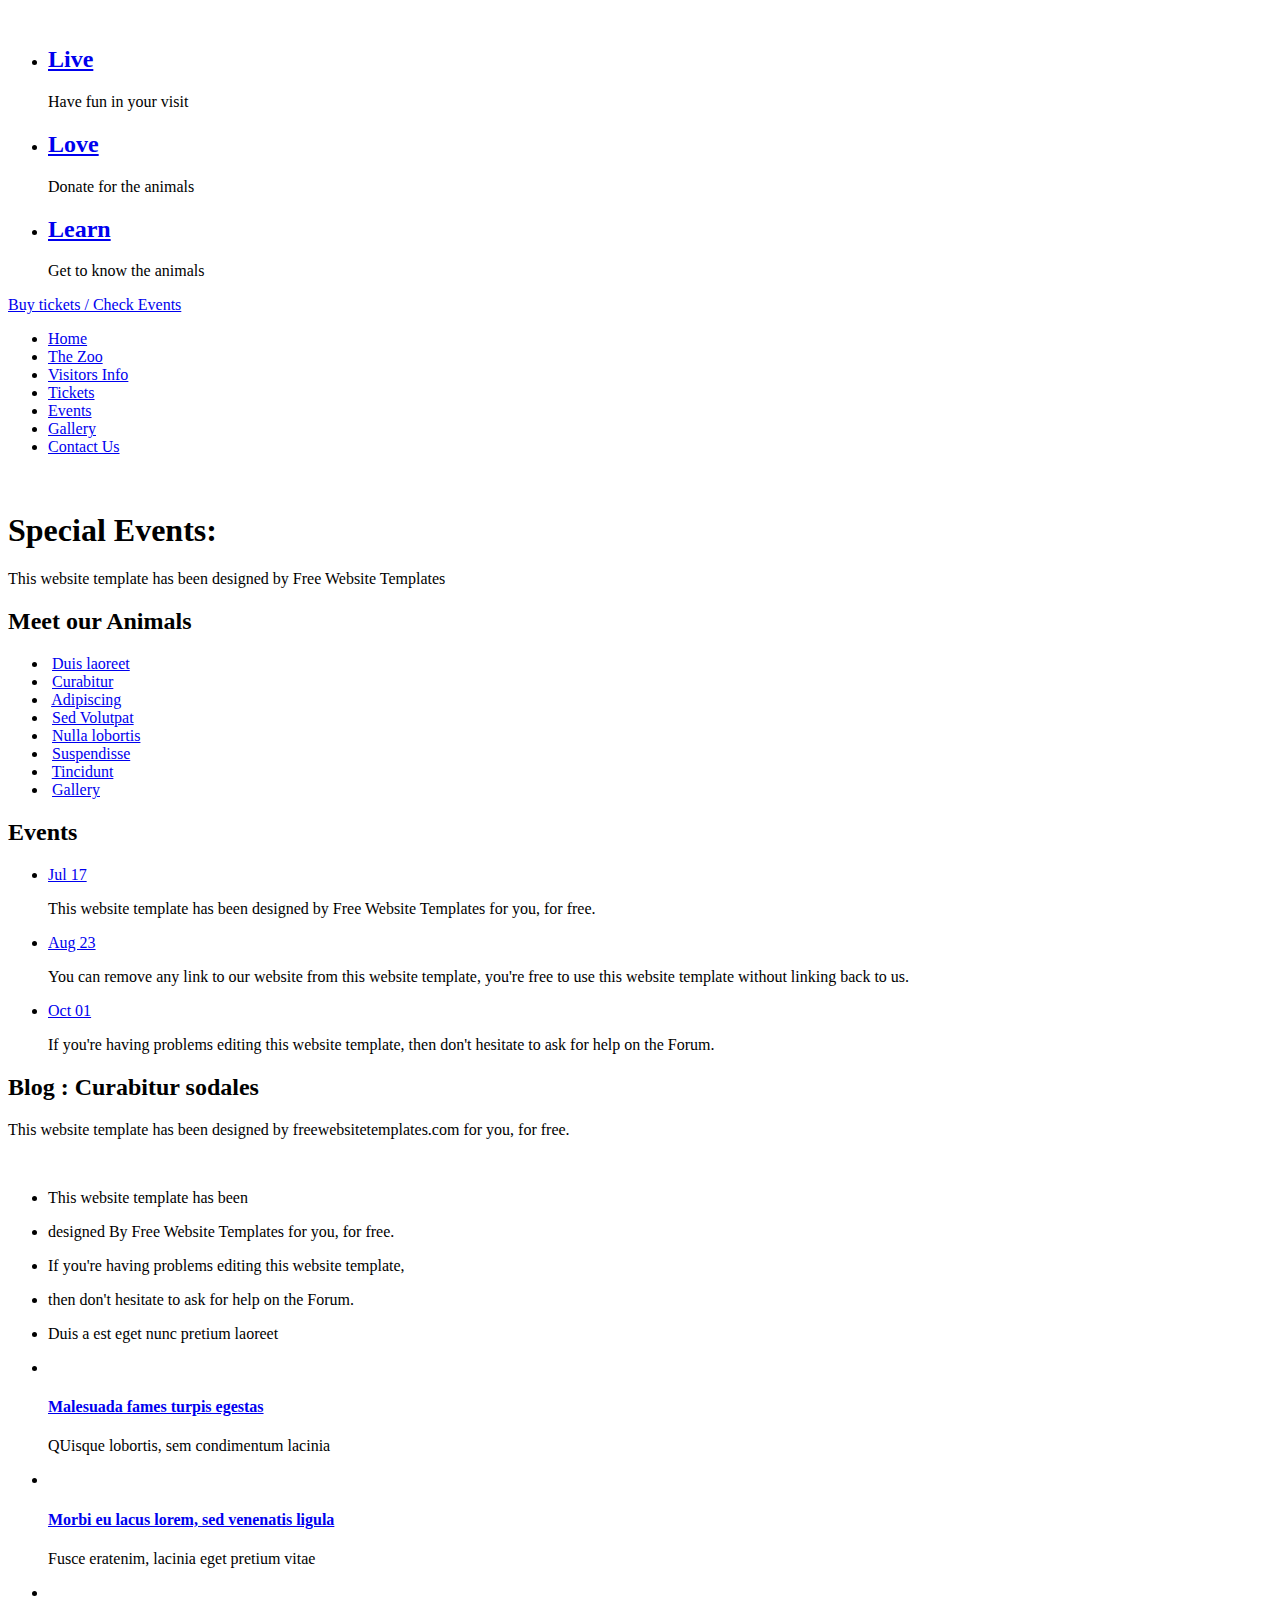
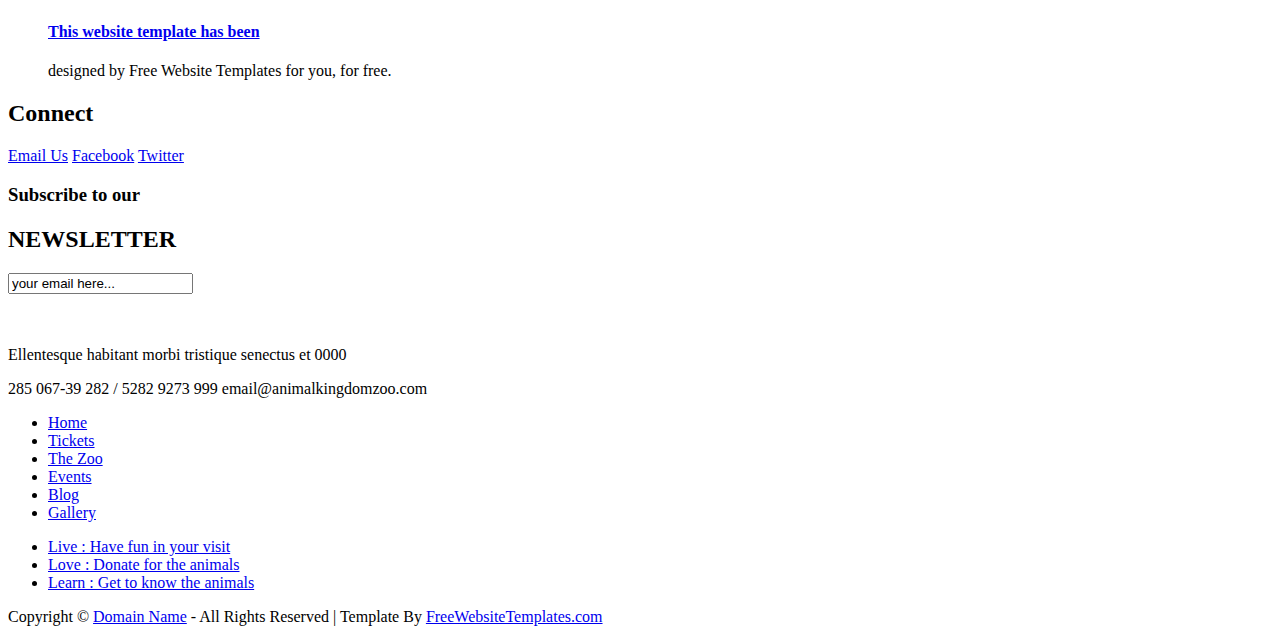
==== blog/index.html @ 2208098a "add blog directory" ====
<!DOCTYPE html>
<html>
<head>
<title>Animal Kingdom Zoo</title>
<meta http-equiv="Content-Type" content="text/html; charset=utf-8"/>
<link rel="stylesheet" href="css/style.css" type="text/css" />
</head>
<body>
<div id="page">
  <div id="header"> <a href="#" id="logo"><img src="images/logo.jpg" alt=""/></a>
    <ul>
      <li class="first">
        <h2><a href="live.html">Live</a></h2>
        <span>Have fun in your visit</span> </li>
      <li>
        <h2><a href="#">Love</a></h2>
        <span>Donate for the animals</span> </li>
      <li>
        <h2><a href="#">Learn</a></h2>
        <span>Get to know the animals</span> </li>
    </ul>
    <a href="#">Buy tickets / Check Events</a>
    <ul id="navigation">
      <li id="link1" class="selected"><a href="index.html">Home</a></li>
      <li id="link2"><a href="zoo.html">The Zoo</a></li>
      <li id="link3"><a href="info.html">Visitors Info</a></li>
      <li id="link4"><a href="tickets.html">Tickets</a></li>
      <li id="link5"><a href="events.html">Events</a></li>
      <li id="link6"><a href="gallery.html">Gallery</a></li>
      <li id="link7"><a href="contact.html">Contact Us</a></li>
    </ul>
    <img src="images/lion-family.jpg" alt=""/>
    <div>
      <h1>Special Events:</h1>
      <p>This website template has been designed by Free Website Templates</p>
    </div>
  </div>
  <div id="content">
    <div id="featured">
      <h2>Meet our Animals</h2>
      <ul>
        <li class="first"> <a href="#"><img src="images/penguin.jpg" alt=""/></a> <a href="#">Duis laoreet</a> </li>
        <li> <a href="#"><img src="images/elephant.jpg" alt=""/></a> <a href="#">Curabitur</a> </li>
        <li> <a href="#"><img src="images/owl.jpg" alt=""/></a> <a href="#">Adipiscing</a> </li>
        <li> <a href="#"><img src="images/butterfly.jpg" alt=""/></a> <a href="#">Sed Volutpat</a> </li>
        <li> <a href="#"><img src="images/turtle.jpg" alt=""/></a> <a href="#">Nulla lobortis</a> </li>
        <li> <a href="#"><img src="images/snake.jpg" alt=""/></a> <a href="#">Suspendisse</a> </li>
        <li> <a href="#"><img src="images/gorilla.jpg" alt=""/></a> <a href="#">Tincidunt</a> </li>
        <li class="last"> <a href="#"><img src="images/button-view-gallery.jpg" alt=""/></a> <a href="gallery.html">Gallery</a> </li>
      </ul>
    </div>
    <div class="section1">
      <h2>Events</h2>
      <ul id="article">
        <li class="first"> <a href="#"><span>Jul 17</span></a>
          <p>This website template has been designed by Free Website Templates for you, for free.</p>
        </li>
        <li> <a href="#"><span>Aug 23</span></a>
          <p>You can remove any link to our website from this website template, you're free to use this website template without linking back to us.</p>
        </li>
        <li> <a href="#"><span>Oct 01</span></a>
          <p>If you're having problems editing this website template, then don't hesitate to ask for help on the Forum.</p>
        </li>
      </ul>
    </div>
    <div class="section2">
      <h2>Blog : Curabitur sodales</h2>
      <p>This website template has been designed by freewebsitetemplates.com for you, for free.</p>
      <a href="#"><img src="images/dolphins.jpg" alt=""/></a>
      <ul>
        <li>
          <p>This website template has been</p>
        </li>
        <li>
          <p>designed By Free Website Templates for you, for free.</p>
        </li>
        <li>
          <p>If you're having problems editing this website template,</p>
        </li>
        <li>
          <p>then don't hesitate to ask for help on the Forum.</p>
        </li>
        <li>
          <p>Duis a est eget nunc pretium laoreet</p>
        </li>
      </ul>
      <div id="section1">
        <ul>
          <li> <a href="#"><img src="images/gorilla-2.jpg" alt=""/></a>
            <h4><a href="#">Malesuada fames turpis egestas</a></h4>
            <p>QUisque lobortis, sem condimentum lacinia</p>
          </li>
          <li> <a href="#"><img src="images/snake-2.jpg" alt=""/></a>
            <h4><a href="#">Morbi eu lacus lorem, sed venenatis ligula</a></h4>
            <p>Fusce eratenim, lacinia eget pretium vitae</p>
          </li>
        </ul>
      </div>
      <div id="section2">
        <ul>
          <li> <a href="#"><img src="images/butterfly-2.jpg" alt=""/></a>
            <h4><a href="#">This website template has been</a></h4>
            <p>designed by Free Website Templates for you, for free.</p>
          </li>
        </ul>
      </div>
    </div>
    <div class="section3">
      <h2>Connect</h2>
      <a href="#" id="email">Email Us</a> <a href="#" id="facebook">Facebook</a> <a href="#" id="twitter">Twitter</a>
      <form action="#">
        <h3>Subscribe to our</h3>
        <h2>NEWSLETTER</h2>
        <input type="text" value="your email here..." onBlur="this.value=!this.value?'your email here...':this.value;" onFocus="this.select()" onClick="this.value='';" />
      </form>
      <img src="images/penguin2.jpg" alt=""/> </div>
  </div>
  <div id="footer">
    <div> <a href="#" class="logo"><img src="images/animal-kingdom.jpg" alt=""/></a>
      <div>
        <p>Ellentesque habitant morbi tristique senectus et 0000</p>
        <span>285 067-39 282 / 5282 9273 999</span> <span>email@animalkingdomzoo.com</span> </div>
      <ul class="navigation">
        <li><a href="index.html">Home</a></li>
        <li><a href="tickets.html">Tickets</a></li>
        <li><a href="zoo.html">The Zoo</a></li>
        <li><a href="events.html">Events</a></li>
        <li><a href="blog.html">Blog</a></li>
        <li><a href="gallery.html">Gallery</a></li>
      </ul>
      <ul>
        <li><a href="#">Live : Have fun in your visit</a></li>
        <li><a href="#">Love : Donate for the animals</a></li>
        <li><a href="#">Learn : Get to know the animals</a></li>
      </ul>
      <p>Copyright &copy; <a href="#">Domain Name</a> - All Rights Reserved | Template By <a target="_blank" href="http://www.freewebsitetemplates.com/">FreeWebsiteTemplates.com</a></p>
    </div>
  </div>
</div>
</body>
</html>
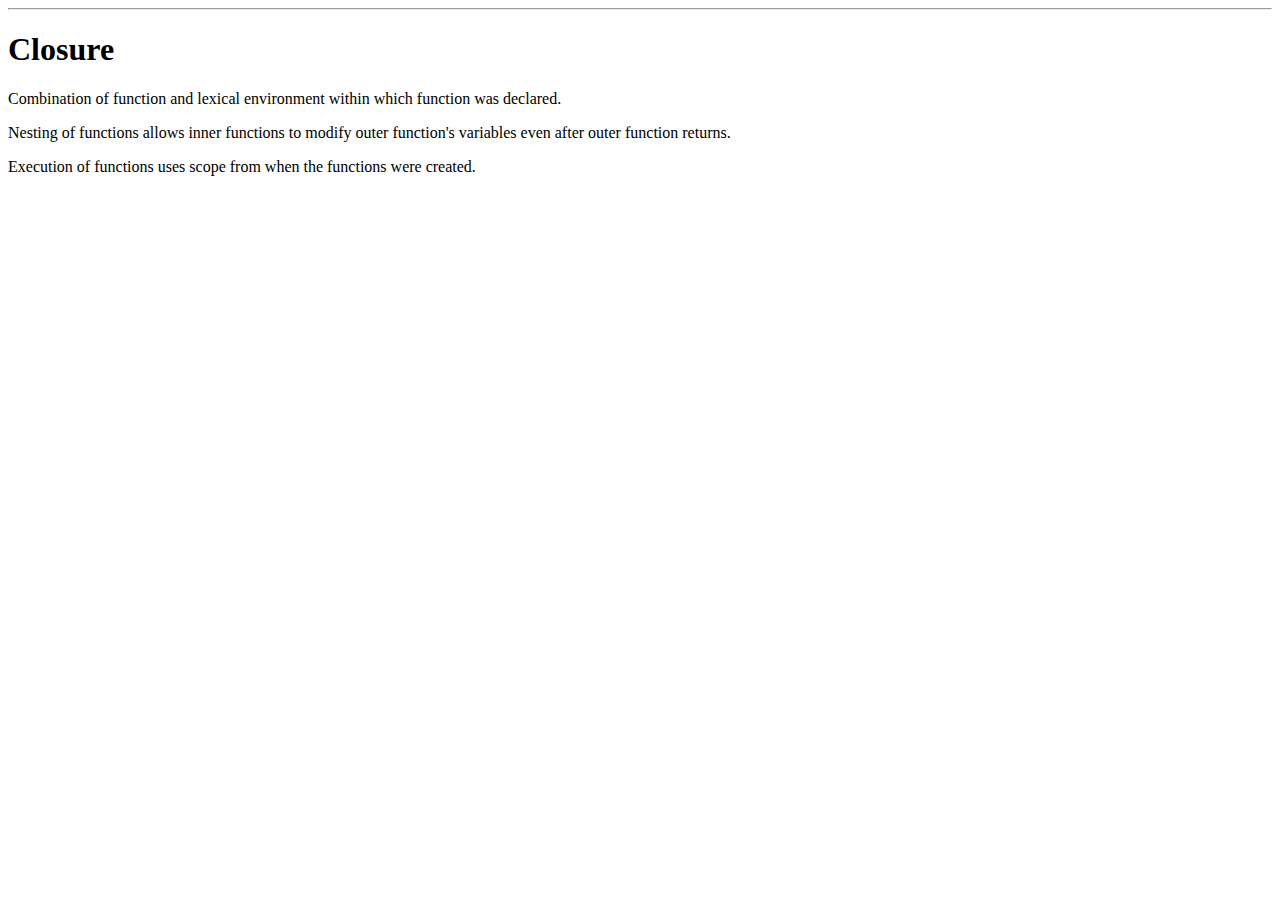
==== commit b291414b: "index.html for Blog" ====
--- a/blog/index.html
+++ b/blog/index.html
@@ -1,141 +1,28 @@
-<!DOCTYPE html>
-<html>
-<head>
-<title>Animal Kingdom Zoo</title>
-<meta http-equiv="Content-Type" content="text/html; charset=utf-8"/>
-<link rel="stylesheet" href="css/style.css" type="text/css" />
-</head>
-<body>
-<div id="page">
-  <div id="header"> <a href="#" id="logo"><img src="images/logo.jpg" alt=""/></a>
-    <ul>
-      <li class="first">
-        <h2><a href="live.html">Live</a></h2>
-        <span>Have fun in your visit</span> </li>
-      <li>
-        <h2><a href="#">Love</a></h2>
-        <span>Donate for the animals</span> </li>
-      <li>
-        <h2><a href="#">Learn</a></h2>
-        <span>Get to know the animals</span> </li>
-    </ul>
-    <a href="#">Buy tickets / Check Events</a>
-    <ul id="navigation">
-      <li id="link1" class="selected"><a href="index.html">Home</a></li>
-      <li id="link2"><a href="zoo.html">The Zoo</a></li>
-      <li id="link3"><a href="info.html">Visitors Info</a></li>
-      <li id="link4"><a href="tickets.html">Tickets</a></li>
-      <li id="link5"><a href="events.html">Events</a></li>
-      <li id="link6"><a href="gallery.html">Gallery</a></li>
-      <li id="link7"><a href="contact.html">Contact Us</a></li>
-    </ul>
-    <img src="images/lion-family.jpg" alt=""/>
-    <div>
-      <h1>Special Events:</h1>
-      <p>This website template has been designed by Free Website Templates</p>
-    </div>
-  </div>
-  <div id="content">
-    <div id="featured">
-      <h2>Meet our Animals</h2>
-      <ul>
-        <li class="first"> <a href="#"><img src="images/penguin.jpg" alt=""/></a> <a href="#">Duis laoreet</a> </li>
-        <li> <a href="#"><img src="images/elephant.jpg" alt=""/></a> <a href="#">Curabitur</a> </li>
-        <li> <a href="#"><img src="images/owl.jpg" alt=""/></a> <a href="#">Adipiscing</a> </li>
-        <li> <a href="#"><img src="images/butterfly.jpg" alt=""/></a> <a href="#">Sed Volutpat</a> </li>
-        <li> <a href="#"><img src="images/turtle.jpg" alt=""/></a> <a href="#">Nulla lobortis</a> </li>
-        <li> <a href="#"><img src="images/snake.jpg" alt=""/></a> <a href="#">Suspendisse</a> </li>
-        <li> <a href="#"><img src="images/gorilla.jpg" alt=""/></a> <a href="#">Tincidunt</a> </li>
-        <li class="last"> <a href="#"><img src="images/button-view-gallery.jpg" alt=""/></a> <a href="gallery.html">Gallery</a> </li>
-      </ul>
-    </div>
-    <div class="section1">
-      <h2>Events</h2>
-      <ul id="article">
-        <li class="first"> <a href="#"><span>Jul 17</span></a>
-          <p>This website template has been designed by Free Website Templates for you, for free.</p>
-        </li>
-        <li> <a href="#"><span>Aug 23</span></a>
-          <p>You can remove any link to our website from this website template, you're free to use this website template without linking back to us.</p>
-        </li>
-        <li> <a href="#"><span>Oct 01</span></a>
-          <p>If you're having problems editing this website template, then don't hesitate to ask for help on the Forum.</p>
-        </li>
-      </ul>
-    </div>
-    <div class="section2">
-      <h2>Blog : Curabitur sodales</h2>
-      <p>This website template has been designed by freewebsitetemplates.com for you, for free.</p>
-      <a href="#"><img src="images/dolphins.jpg" alt=""/></a>
-      <ul>
-        <li>
-          <p>This website template has been</p>
-        </li>
-        <li>
-          <p>designed By Free Website Templates for you, for free.</p>
-        </li>
-        <li>
-          <p>If you're having problems editing this website template,</p>
-        </li>
-        <li>
-          <p>then don't hesitate to ask for help on the Forum.</p>
-        </li>
-        <li>
-          <p>Duis a est eget nunc pretium laoreet</p>
-        </li>
-      </ul>
-      <div id="section1">
-        <ul>
-          <li> <a href="#"><img src="images/gorilla-2.jpg" alt=""/></a>
-            <h4><a href="#">Malesuada fames turpis egestas</a></h4>
-            <p>QUisque lobortis, sem condimentum lacinia</p>
-          </li>
-          <li> <a href="#"><img src="images/snake-2.jpg" alt=""/></a>
-            <h4><a href="#">Morbi eu lacus lorem, sed venenatis ligula</a></h4>
-            <p>Fusce eratenim, lacinia eget pretium vitae</p>
-          </li>
-        </ul>
-      </div>
-      <div id="section2">
-        <ul>
-          <li> <a href="#"><img src="images/butterfly-2.jpg" alt=""/></a>
-            <h4><a href="#">This website template has been</a></h4>
-            <p>designed by Free Website Templates for you, for free.</p>
-          </li>
-        </ul>
-      </div>
-    </div>
-    <div class="section3">
-      <h2>Connect</h2>
-      <a href="#" id="email">Email Us</a> <a href="#" id="facebook">Facebook</a> <a href="#" id="twitter">Twitter</a>
-      <form action="#">
-        <h3>Subscribe to our</h3>
-        <h2>NEWSLETTER</h2>
-        <input type="text" value="your email here..." onBlur="this.value=!this.value?'your email here...':this.value;" onFocus="this.select()" onClick="this.value='';" />
-      </form>
-      <img src="images/penguin2.jpg" alt=""/> </div>
-  </div>
-  <div id="footer">
-    <div> <a href="#" class="logo"><img src="images/animal-kingdom.jpg" alt=""/></a>
-      <div>
-        <p>Ellentesque habitant morbi tristique senectus et 0000</p>
-        <span>285 067-39 282 / 5282 9273 999</span> <span>email@animalkingdomzoo.com</span> </div>
-      <ul class="navigation">
-        <li><a href="index.html">Home</a></li>
-        <li><a href="tickets.html">Tickets</a></li>
-        <li><a href="zoo.html">The Zoo</a></li>
-        <li><a href="events.html">Events</a></li>
-        <li><a href="blog.html">Blog</a></li>
-        <li><a href="gallery.html">Gallery</a></li>
-      </ul>
-      <ul>
-        <li><a href="#">Live : Have fun in your visit</a></li>
-        <li><a href="#">Love : Donate for the animals</a></li>
-        <li><a href="#">Learn : Get to know the animals</a></li>
-      </ul>
-      <p>Copyright &copy; <a href="#">Domain Name</a> - All Rights Reserved | Template By <a target="_blank" href="http://www.freewebsitetemplates.com/">FreeWebsiteTemplates.com</a></p>
-    </div>
-  </div>
-</div>
-</body>
-</html>
+<!doctype html>
+<html>
+<head>
+
+<title>JS Function Closures</title>
+
+
+<style>
+
+
+
+
+</style>
+
+
+</head>
+
+<body>
+
+<hr>
+<h1>Closure</h1>
+<p>Combination of function and lexical environment within which function was declared.</p>
+<p>Nesting of functions allows inner functions to modify outer function's variables even after outer function returns.</p>
+<p>Execution of functions uses scope from when the functions were created.</p>
+
+</body>
+
+</html>
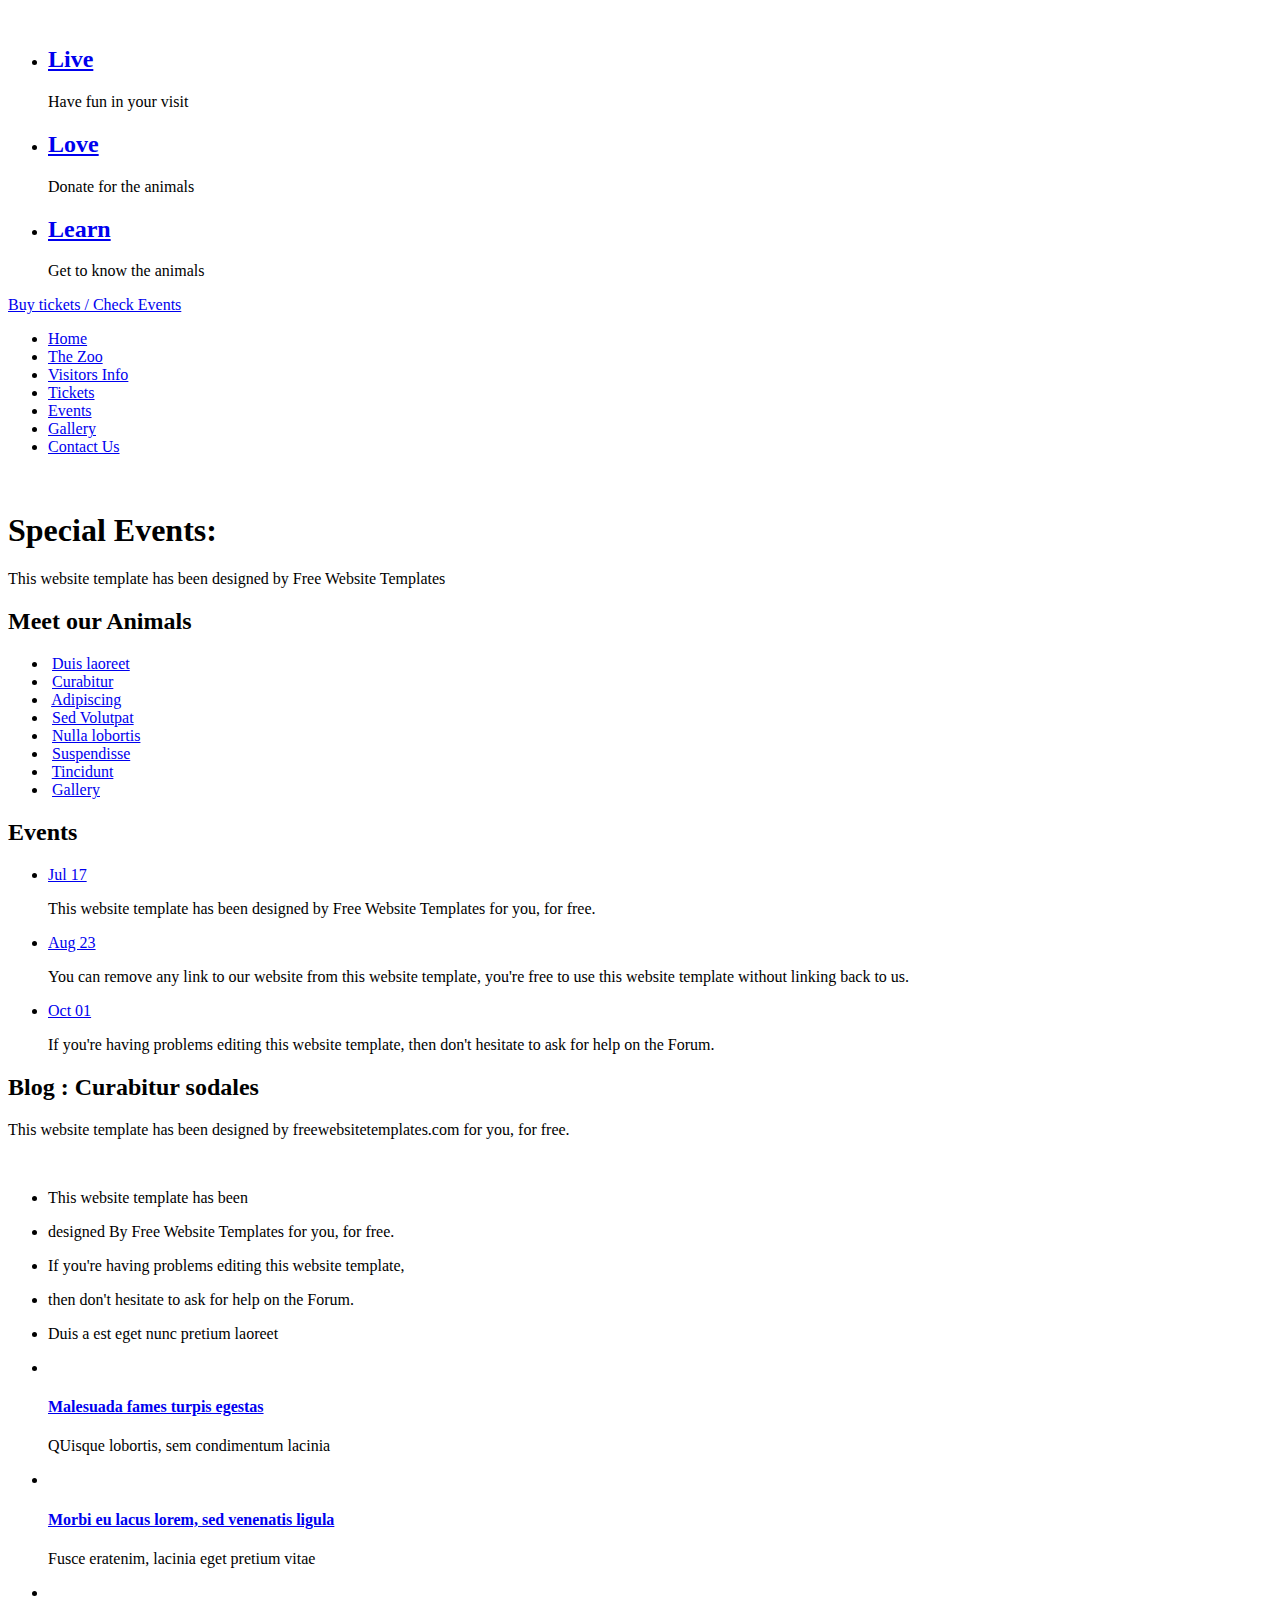
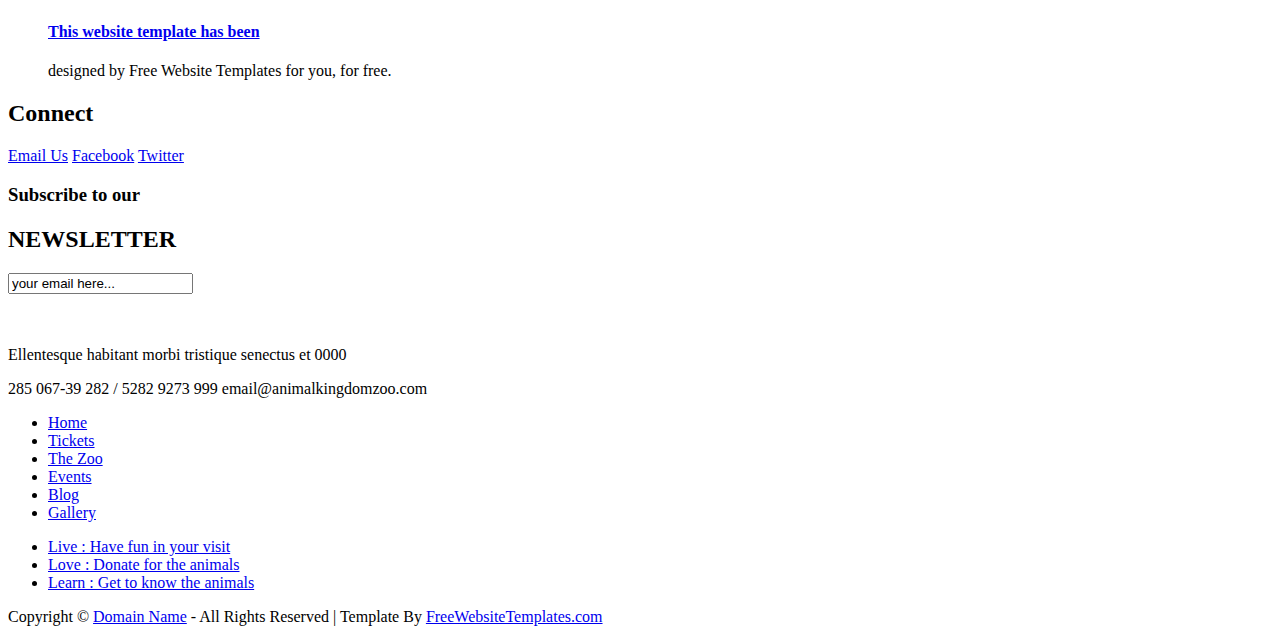
==== commit 748c1bc0: "Changes" ====
--- a/blog/index.html
+++ b/blog/index.html
@@ -1,28 +1,141 @@
-<!doctype html>
-<html>
-<head>
-
-<title>JS Function Closures</title>
-
-
-<style>
-
-
-
-
-</style>
-
-
-</head>
-
-<body>
-
-<hr>
-<h1>Closure</h1>
-<p>Combination of function and lexical environment within which function was declared.</p>
-<p>Nesting of functions allows inner functions to modify outer function's variables even after outer function returns.</p>
-<p>Execution of functions uses scope from when the functions were created.</p>
-
-</body>
-
-</html>
+<!DOCTYPE html>
+<html>
+<head>
+<title>Animal Kingdom Zoo</title>
+<meta http-equiv="Content-Type" content="text/html; charset=utf-8"/>
+<link rel="stylesheet" href="css/style.css" type="text/css" />
+</head>
+<body>
+<div id="page">
+  <div id="header"> <a href="#" id="logo"><img src="images/logo.jpg" alt=""/></a>
+    <ul>
+      <li class="first">
+        <h2><a href="live.html">Live</a></h2>
+        <span>Have fun in your visit</span> </li>
+      <li>
+        <h2><a href="#">Love</a></h2>
+        <span>Donate for the animals</span> </li>
+      <li>
+        <h2><a href="#">Learn</a></h2>
+        <span>Get to know the animals</span> </li>
+    </ul>
+    <a href="#">Buy tickets / Check Events</a>
+    <ul id="navigation">
+      <li id="link1" class="selected"><a href="index.html">Home</a></li>
+      <li id="link2"><a href="zoo.html">The Zoo</a></li>
+      <li id="link3"><a href="info.html">Visitors Info</a></li>
+      <li id="link4"><a href="tickets.html">Tickets</a></li>
+      <li id="link5"><a href="events.html">Events</a></li>
+      <li id="link6"><a href="gallery.html">Gallery</a></li>
+      <li id="link7"><a href="contact.html">Contact Us</a></li>
+    </ul>
+    <img src="images/lion-family.jpg" alt=""/>
+    <div>
+      <h1>Special Events:</h1>
+      <p>This website template has been designed by Free Website Templates</p>
+    </div>
+  </div>
+  <div id="content">
+    <div id="featured">
+      <h2>Meet our Animals</h2>
+      <ul>
+        <li class="first"> <a href="#"><img src="images/penguin.jpg" alt=""/></a> <a href="#">Duis laoreet</a> </li>
+        <li> <a href="#"><img src="images/elephant.jpg" alt=""/></a> <a href="#">Curabitur</a> </li>
+        <li> <a href="#"><img src="images/owl.jpg" alt=""/></a> <a href="#">Adipiscing</a> </li>
+        <li> <a href="#"><img src="images/butterfly.jpg" alt=""/></a> <a href="#">Sed Volutpat</a> </li>
+        <li> <a href="#"><img src="images/turtle.jpg" alt=""/></a> <a href="#">Nulla lobortis</a> </li>
+        <li> <a href="#"><img src="images/snake.jpg" alt=""/></a> <a href="#">Suspendisse</a> </li>
+        <li> <a href="#"><img src="images/gorilla.jpg" alt=""/></a> <a href="#">Tincidunt</a> </li>
+        <li class="last"> <a href="#"><img src="images/button-view-gallery.jpg" alt=""/></a> <a href="gallery.html">Gallery</a> </li>
+      </ul>
+    </div>
+    <div class="section1">
+      <h2>Events</h2>
+      <ul id="article">
+        <li class="first"> <a href="#"><span>Jul 17</span></a>
+          <p>This website template has been designed by Free Website Templates for you, for free.</p>
+        </li>
+        <li> <a href="#"><span>Aug 23</span></a>
+          <p>You can remove any link to our website from this website template, you're free to use this website template without linking back to us.</p>
+        </li>
+        <li> <a href="#"><span>Oct 01</span></a>
+          <p>If you're having problems editing this website template, then don't hesitate to ask for help on the Forum.</p>
+        </li>
+      </ul>
+    </div>
+    <div class="section2">
+      <h2>Blog : Curabitur sodales</h2>
+      <p>This website template has been designed by freewebsitetemplates.com for you, for free.</p>
+      <a href="#"><img src="images/dolphins.jpg" alt=""/></a>
+      <ul>
+        <li>
+          <p>This website template has been</p>
+        </li>
+        <li>
+          <p>designed By Free Website Templates for you, for free.</p>
+        </li>
+        <li>
+          <p>If you're having problems editing this website template,</p>
+        </li>
+        <li>
+          <p>then don't hesitate to ask for help on the Forum.</p>
+        </li>
+        <li>
+          <p>Duis a est eget nunc pretium laoreet</p>
+        </li>
+      </ul>
+      <div id="section1">
+        <ul>
+          <li> <a href="#"><img src="images/gorilla-2.jpg" alt=""/></a>
+            <h4><a href="#">Malesuada fames turpis egestas</a></h4>
+            <p>QUisque lobortis, sem condimentum lacinia</p>
+          </li>
+          <li> <a href="#"><img src="images/snake-2.jpg" alt=""/></a>
+            <h4><a href="#">Morbi eu lacus lorem, sed venenatis ligula</a></h4>
+            <p>Fusce eratenim, lacinia eget pretium vitae</p>
+          </li>
+        </ul>
+      </div>
+      <div id="section2">
+        <ul>
+          <li> <a href="#"><img src="images/butterfly-2.jpg" alt=""/></a>
+            <h4><a href="#">This website template has been</a></h4>
+            <p>designed by Free Website Templates for you, for free.</p>
+          </li>
+        </ul>
+      </div>
+    </div>
+    <div class="section3">
+      <h2>Connect</h2>
+      <a href="#" id="email">Email Us</a> <a href="#" id="facebook">Facebook</a> <a href="#" id="twitter">Twitter</a>
+      <form action="#">
+        <h3>Subscribe to our</h3>
+        <h2>NEWSLETTER</h2>
+        <input type="text" value="your email here..." onBlur="this.value=!this.value?'your email here...':this.value;" onFocus="this.select()" onClick="this.value='';" />
+      </form>
+      <img src="images/penguin2.jpg" alt=""/> </div>
+  </div>
+  <div id="footer">
+    <div> <a href="#" class="logo"><img src="images/animal-kingdom.jpg" alt=""/></a>
+      <div>
+        <p>Ellentesque habitant morbi tristique senectus et 0000</p>
+        <span>285 067-39 282 / 5282 9273 999</span> <span>email@animalkingdomzoo.com</span> </div>
+      <ul class="navigation">
+        <li><a href="index.html">Home</a></li>
+        <li><a href="tickets.html">Tickets</a></li>
+        <li><a href="zoo.html">The Zoo</a></li>
+        <li><a href="events.html">Events</a></li>
+        <li><a href="blog.html">Blog</a></li>
+        <li><a href="gallery.html">Gallery</a></li>
+      </ul>
+      <ul>
+        <li><a href="#">Live : Have fun in your visit</a></li>
+        <li><a href="#">Love : Donate for the animals</a></li>
+        <li><a href="#">Learn : Get to know the animals</a></li>
+      </ul>
+      <p>Copyright &copy; <a href="#">Domain Name</a> - All Rights Reserved | Template By <a target="_blank" href="https://www.freewebsitetemplates.com/">FreeWebsiteTemplates.com</a></p>
+    </div>
+  </div>
+</div>
+</body>
+</html>